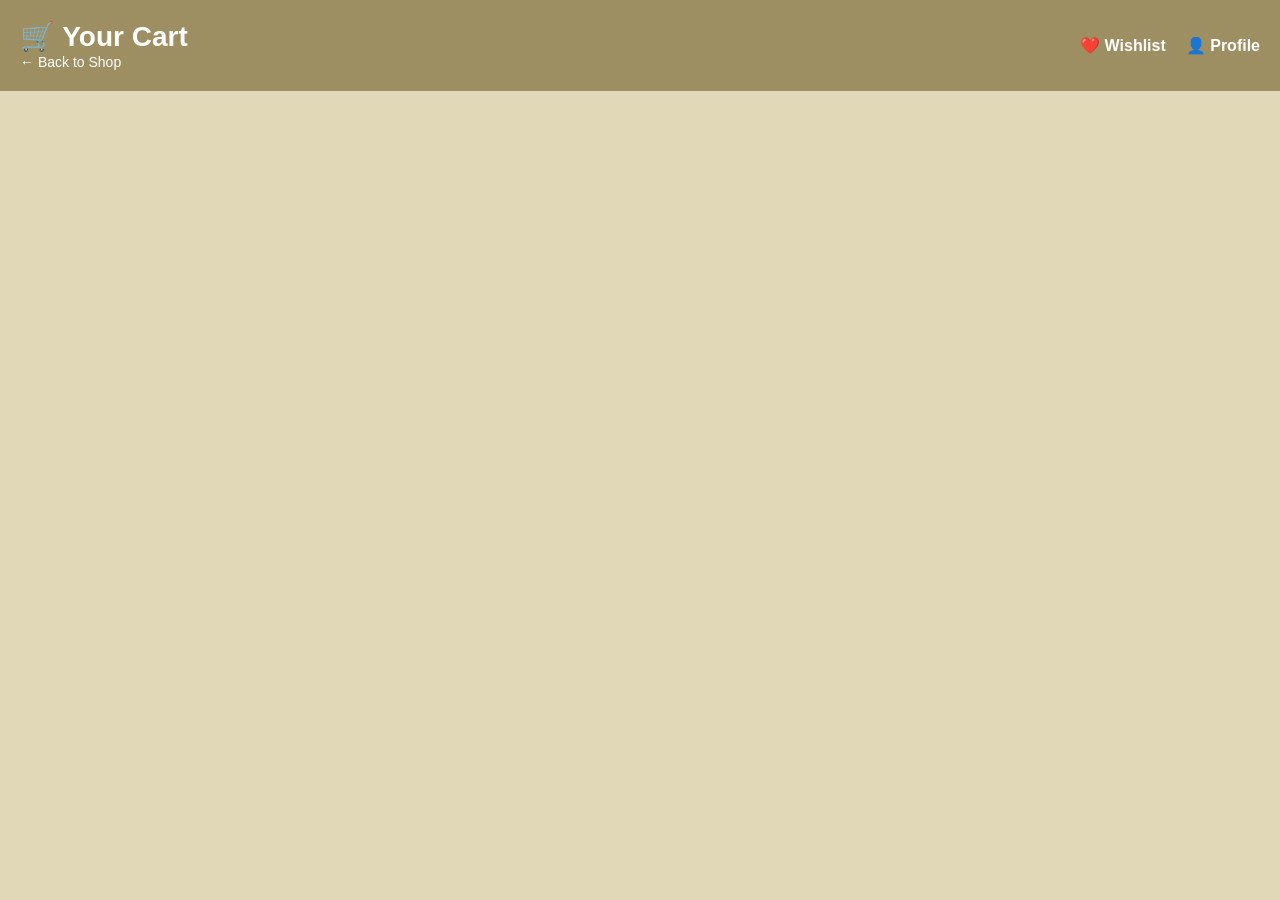
==== cart.html @ b012af64 "First commit" ====
<!DOCTYPE html>
<html>
<head>
<title>Cart - SlayShop</title>
<link rel="stylesheet" href="style.css">
</head>

<body>

<header>
<div class="header-left">
<h1>🛒 Your Cart</h1>
<a href="index.html" style="color:white; text-decoration:none; font-size:14px;">← Back to Shop</a>
</div>
<div class="header-right">
<a href="wishlist.html" class="icon-link">❤️ Wishlist</a>
<div class="profile-dropdown">
<button class="profile-btn" onclick="toggleProfileMenu()">👤 Profile</button>
<div class="profile-menu" id="profileMenu">
<div id="loginContent">
<button onclick="goToLogin()">Login</button>
<button onclick="goToRegister()">Register</button>
</div>
<div id="userContent" style="display:none;">
<h3 id="userName"></h3>
<p><strong>Email:</strong> <span id="userEmail"></span></p>
<p><strong>Address:</strong> <span id="userAddress"></span></p>
<hr>
<a href="wishlist.html">➤ My Wishlist</a><br>
<button onclick="logout()" class="logout-btn">Logout</button>
</div>
</div>
</div>
</div>
</header>

<ul id="cart-items"></ul>

<h2 id="total"></h2>

<script src="script.js"></script>

<script>

let cart = JSON.parse(localStorage.getItem("cart")) || [];

let cartList = document.getElementById("cart-items");

let total = 0;

cart.forEach((item, index) => {

let li = document.createElement("li");

li.classList.add("product-card");

li.innerHTML = `
<button class="remove-btn" onclick="removeCart(${index})">✖</button>

<img src="${item.image}">
<h3>${item.name}</h3>
<p>₹${item.price}</p>
`;

cartList.appendChild(li);

total += Number(item.price);

});

document.getElementById("total").innerText = "Total: ₹" + total;


function removeCart(index){

let cart = JSON.parse(localStorage.getItem("cart")) || [];

cart.splice(index,1);

localStorage.setItem("cart", JSON.stringify(cart));

location.reload();

}

// Initialize profile menu
checkUserLogin();

</script>

</body>
</html>
---- style.css ----
body{
font-family: Arial;
margin:0;
background:#e1d8b7;
text-align:center;
}

header{
background:#9e8f63;
color:white;
padding:20px;
display:flex;
justify-content:space-between;
align-items:center;
position:relative;
}

.header-left{
flex:1;
text-align:left;
}

.header-left h1{
margin:0;
font-size:28px;
}

.header-left p{
margin:5px 0 0 0;
font-size:14px;
}

.header-right{
display:flex;
gap:20px;
align-items:center;
justify-content:flex-end;
}

.icon-link{
color:white;
text-decoration:none;
font-weight:bold;
font-size:16px;
transition:0.3s;
}

.icon-link:hover{
transform:scale(1.1);
}

.profile-dropdown{
position:relative;
}

.profile-btn{
background:none;
color:white;
border:none;
font-weight:bold;
font-size:16px;
cursor:pointer;
padding:0;
transition:0.3s;
}

.profile-btn:hover{
transform:scale(1.1);
}

.profile-menu{
position:absolute;
top:100%;
right:0;
background:white;
border-radius:8px;
box-shadow:0 4px 8px rgba(0,0,0,0.2);
min-width:200px;
padding:15px;
margin-top:10px;
text-align:left;
color:black;
z-index:1000;
display:none;
}

.profile-menu.active{
display:block;
}

#loginContent button{
width:100%;
padding:10px;
margin:5px 0;
background:#774040;
color:white;
border:none;
border-radius:5px;
cursor:pointer;
font-weight:bold;
}

#loginContent button:hover{
background:#8d814b;
}

#userContent a{
display:block;
padding:8px;
color:black;
text-decoration:none;
border-bottom:1px solid #eee;
}

#userContent a:hover{
background:#f0f0f0;
}

#userContent h3{
margin:0 0 10px 0;
color:#774040;
}

#userContent p{
margin:5px 0;
font-size:14px;
}

.logout-btn{
width:100%;
padding:10px;
margin-top:10px;
background:#d32f2f;
color:white;
border:none;
border-radius:5px;
cursor:pointer;
font-weight:bold;
}

.logout-btn:hover{
background:#b71c1c;
}

.hero{
height:400px;
background-image:url("images/mydesign.png");
background-size:cover;
background-position:center;
display:flex;
align-items:center;
justify-content:center;
text-align:center;
color:white;
}

.hero-text h1{
font-size:60px;
}

.shop-btn{
background:#6c0237;
color:white;
padding:10px 20px;
border-radius:20px;
text-decoration:none;
}

.products{
display:flex;
justify-content:center;
gap:30px;
padding:40px;
flex-wrap:wrap;
}

.product{
background:white;
padding:15px;
border-radius:10px;
width:200px;
box-shadow:0 4px 10px rgba(0,0,0,0.2);
}

.product img{
width:100%;
border-radius:10px;
}

button{
background:#774040;
color:rgb(243, 243, 248);
border:none;
padding:10px;
border-radius:5px;
cursor:pointer;
}

button:hover{
background:#8d814b;
}

.cart{
background:white;
margin:40px;
padding:20px;
border-radius:10px;
}

.category-carousel{
display:flex;
align-items:center;
justify-content:center;
padding:30px 20px;
background:#f5f5f5;
}

.carousel-arrow{
display:none;
}

.carousel-container{
width:100%;
max-width:1200px;
}

.carousel-wrapper{
display:flex;
gap:20px;
justify-content:space-evenly;
align-items:flex-start;
flex-wrap:nowrap;
padding:10px 0;
}

.category-item{
flex:0 0 auto;
text-align:center;
cursor:pointer;
transition:0.3s;
}

.category-link{
text-decoration:none;
color:inherit;
display:block;
}

.category-item:hover{
transform:scale(1.08);
}

.category-image{
width:100px;
height:100px;
border-radius:15px;
overflow:hidden;
margin-bottom:10px;
box-shadow:0 4px 8px rgba(0,0,0,0.15);
transition:0.3s;
}

.category-image img{
width:100%;
height:100%;
object-fit:cover;
display:block;
}

.category-item:hover .category-image{
box-shadow:0 6px 12px rgba(0,0,0,0.25);
}

.western-bg{
background:linear-gradient(135deg, #ffa07a, #ffb6c1);
}

.ethnic-bg{
background:linear-gradient(135deg, #daa520, #ffd700);
}

.beauty-bg{
background:linear-gradient(135deg, #ff69b4, #ff1493);
}

.footwear-bg{
background:linear-gradient(135deg, #8b4513, #d2b48c);
}

.accessories-bg{
background:linear-gradient(135deg, #4169e1, #87ceeb);
}

.jewellery-bg{
background:linear-gradient(135deg, #c0c0c0, #ffd700);
}

.sportswear-bg{
background:linear-gradient(135deg, #32cd32, #90ee90);
}

.category-item p{
font-size:13px;
font-weight:bold;
color:#333;
margin:8px 0 0 0;
}

@media (max-width: 1024px){
.carousel-wrapper{
gap:15px;
}

.category-image{
width:90px;
height:90px;
font-size:40px;
}

.category-item p{
font-size:12px;
}
}

@media (max-width: 768px){
.category-carousel{
padding:20px 15px;
}

.carousel-wrapper{
gap:12px;
}

.category-image{
width:80px;
height:80px;
font-size:35px;
}

.category-item p{
font-size:11px;
}
}

@media (max-width: 480px){
.category-carousel{
padding:15px 10px;
}

.carousel-wrapper{
gap:10px;
}

.category-image{
width:70px;
height:70px;
font-size:30px;
margin-bottom:8px;
}

.category-item p{
font-size:10px;
}
}

.category-header{
background:linear-gradient(135deg, #9e8f63, #b5a980);
color:white;
padding:30px 20px;
text-align:center;
}

.category-header h2{
margin:0 0 10px 0;
font-size:28px;
}

.category-header p{
margin:0;
font-size:14px;
opacity:0.9;
}

.form-box{
background:white;
padding:30px;
width:300px;
margin:50px auto;
border-radius:10px;
}

input{
width:80%;
padding:10px;
}
.profile-container{
display:flex;
margin:40px;
}

.profile-menu{
width:250px;
background:white;
padding:20px;
border-radius:10px;
}

.profile-menu ul{
list-style:none;
padding:0;
}

.profile-menu li{
padding:10px;
cursor:pointer;
border-bottom:1px solid #eee;
}

.profile-menu li:hover{
background:#ffe6f2;
}

.profile-content{
flex:1;
background:white;
padding:20px;
margin-left:20px;
border-radius:10px;
}

textarea{
width:80%;
height:80px;
}
.section{
padding:10px;
}

.section ul{
padding-left:20px;
}
.product-card{
width:220px;
background:white;
border-radius:20px;
padding:15px;
margin:20px;
text-align:center;
box-shadow:0 4px 10px rgba(0,0,0,0.15);
display:inline-block;
transition:0.3s;
position:relative;
}

.product-card img{
width:100%;
height:auto;
object-fit:cover;
border-radius:15px;
}

.product-card h3{
font-size:18px;
margin:10px 0;
}

.product-card p{
color:#948a2a;
font-weight:bold;
}

.product-card:hover{
transform:scale(1.05);
}

.remove-btn{
position:absolute;
top:10px;
right:10px;
width:30px;
height:30px;
padding:0;
border-radius:50%;
background:#d32f2f;
color:white;
border:none;
cursor:pointer;
display:flex;
align-items:center;
justify-content:center;
font-size:16px;
font-weight:bold;
}

.remove-btn:hover{
background:#b71c1c;
}

#cart-items{
list-style:none;
padding:0;
display:flex;
flex-wrap:wrap;
gap:20px;
justify-content:center;
}
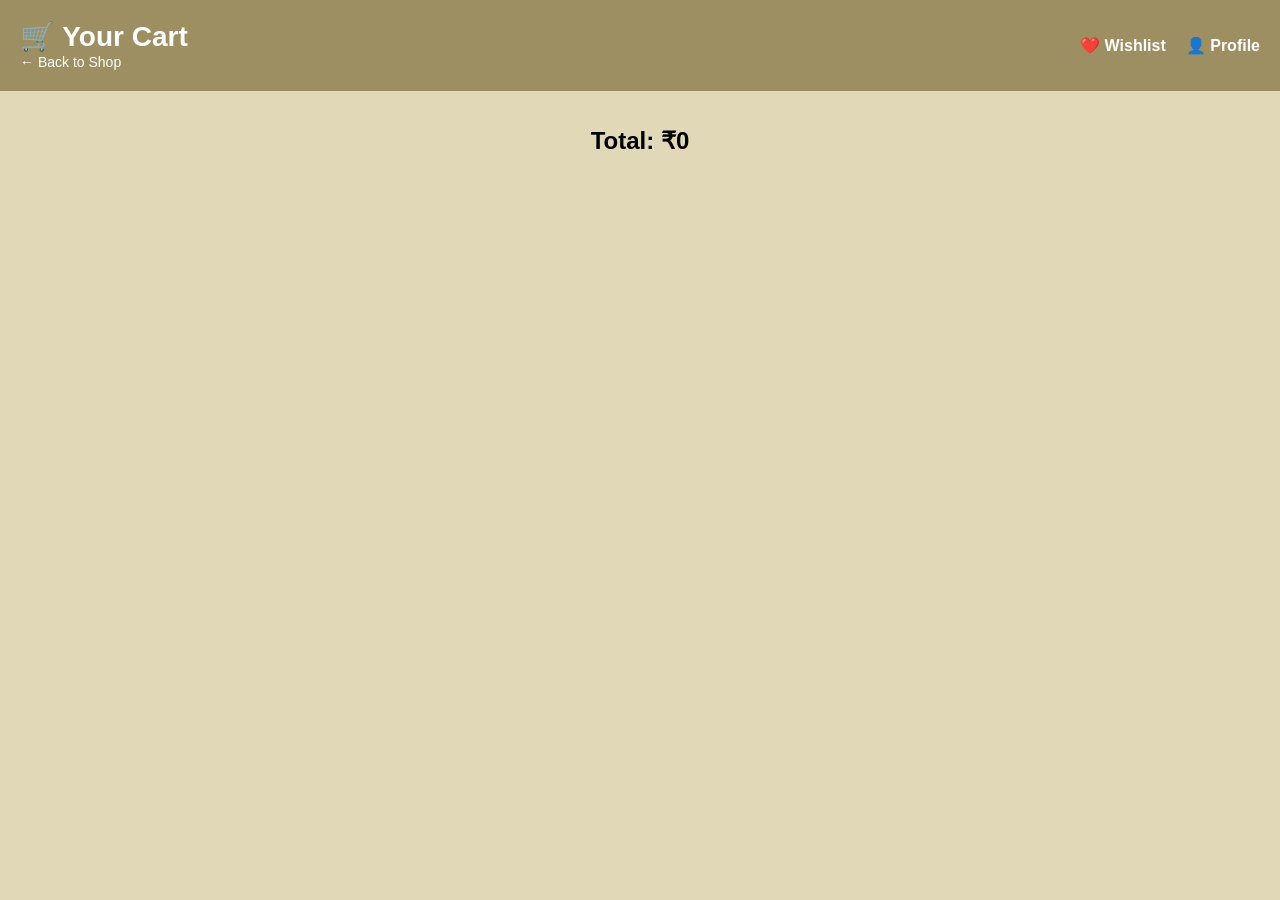
==== commit da74e2f5: "fixed cart not displaying items" ====
--- a/cart.html
+++ b/cart.html
@@ -35,55 +35,39 @@
 </header>
 
 <ul id="cart-items"></ul>
-
 <h2 id="total"></h2>
 
 <script src="script.js"></script>
 
 <script>
 
-let cart = JSON.parse(localStorage.getItem("cart")) || [];
+cart = JSON.parse(localStorage.getItem("cart")) || [];
 
 let cartList = document.getElementById("cart-items");
-
 let total = 0;
 
 cart.forEach((item, index) => {
-
-let li = document.createElement("li");
-
-li.classList.add("product-card");
-
-li.innerHTML = `
-<button class="remove-btn" onclick="removeCart(${index})">✖</button>
-
-<img src="${item.image}">
-<h3>${item.name}</h3>
-<p>₹${item.price}</p>
-`;
-
-cartList.appendChild(li);
-
-total += Number(item.price);
-
+  let li = document.createElement("li");
+  li.classList.add("product-card");
+  li.innerHTML = `
+    <button class="remove-btn" onclick="removeCart(${index})">✖</button>
+    <img src="${item.image}">
+    <h3>${item.name}</h3>
+    <p>₹${item.price}</p>
+  `;
+  cartList.appendChild(li);
+  total += Number(item.price);
 });
 
 document.getElementById("total").innerText = "Total: ₹" + total;
 
-
 function removeCart(index){
-
-let cart = JSON.parse(localStorage.getItem("cart")) || [];
-
-cart.splice(index,1);
-
-localStorage.setItem("cart", JSON.stringify(cart));
-
-location.reload();
-
+  cart = JSON.parse(localStorage.getItem("cart")) || [];
+  cart.splice(index, 1);
+  localStorage.setItem("cart", JSON.stringify(cart));
+  location.reload();
 }
 
-// Initialize profile menu
 checkUserLogin();
 
 </script>
